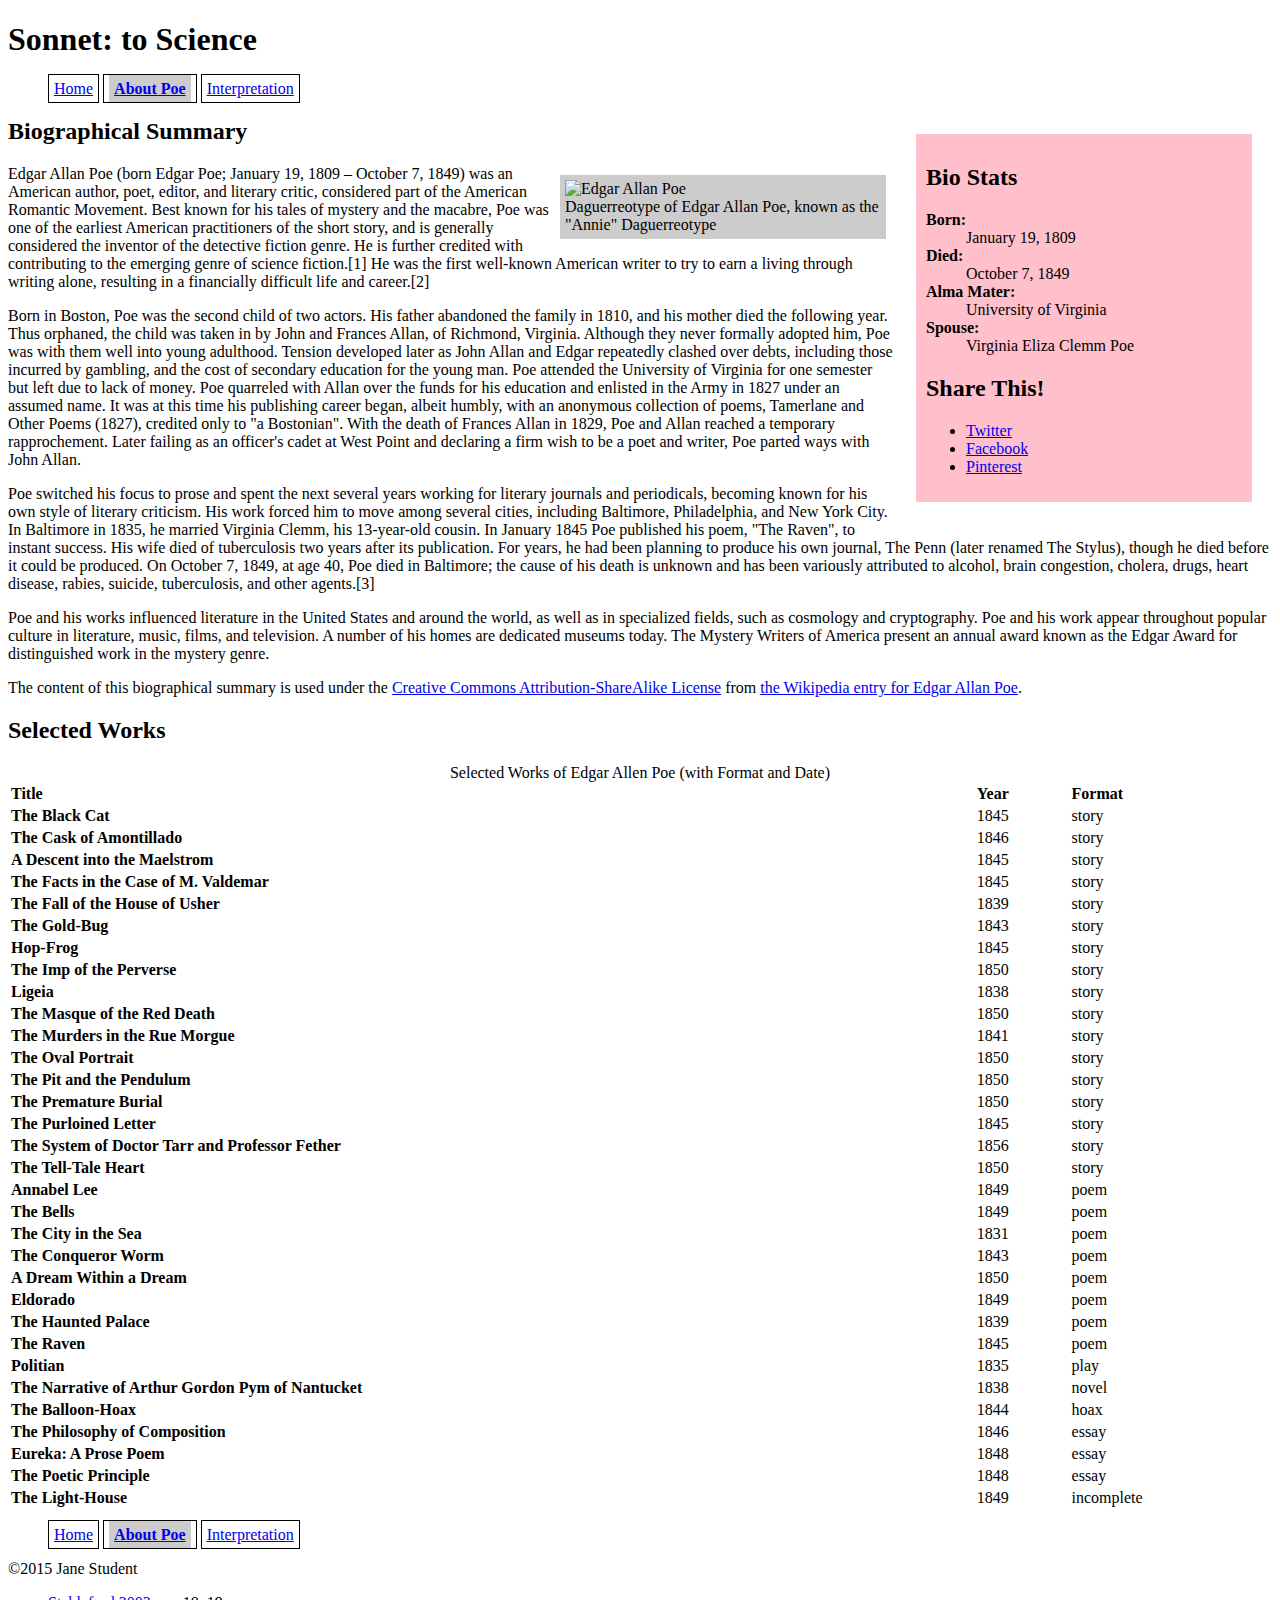
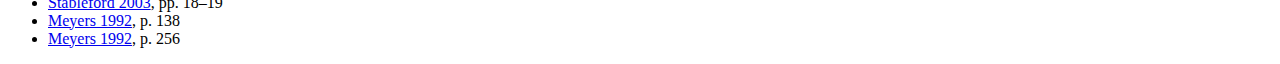
==== about-poe.html @ a7937502 "first wave of work" ====
<!DOCTYPE html>
<html>
<head>
    <meta charset="utf-8">
    <title>About Edgar Allan Poe - Sonnet: to Science - The Mini Site</title>
    <meta name="description" content="The advanced markup and page layout assignment.">
    <meta name="viewport" content="width=device-width, initial-scale=1">
    <link rel="stylesheet" href="styles.css">
</head>
<body>
    <header>
        <h1>Sonnet: to Science</h1>
        <nav>
            <ul class="top-nav">
                <li><a href="index.html">Home</a></li>
                <li><a href="about-poe.html" class="active">About Poe</a></li>
                <li><a href="interpretation.html">Interpretation</a></li>
            </ul>
        </nav>
    </header>
    <aside id="sidebar">
        <h2>Bio Stats</h2>
        <dl>
            <dt>Born:</dt>
                <dd>January 19, 1809</dd>
            <dt>Died:</dt>
                <dd>October 7, 1849</dd>
            <dt>Alma Mater:</dt>
                <dd>University of Virginia</dd>
            <dt>Spouse:</dt>
                <dd>Virginia Eliza Clemm Poe</dd>
        </dl>
        
        <h2>Share This!</h2>
        <ul>
            <li><a class="twitter" href="http://twitter.com">Twitter</a></li>
            <li><a class="facebook" href="http://facebook.com">Facebook</a></li>
            <li><a class="pinterest" href="http://pinterest.com">Pinterest</a></li>
        </ul>
    </aside>
    <section id="content">
        <!-- TODO: In this section fill in formatting markup as needed. Link the
        numbers in brackets to the proper citation in the footer of the page
        using in-page anchors (aka bookmark links). -->
        <h2>Biographical Summary</h2>
        <p class="bio-photo">
            <!-- TODO: Float this photo to the left of the 
            page, and give this paragraph a visual style to set off the photo
            and caption. -->
            <img src="Edgar_Allan_Poe_daguerreotype_crop.png" alt="Edgar Allan Poe"><br>
            Daguerreotype of Edgar Allan Poe, known as the "Annie" Daguerreotype
        </p>
        <p>Edgar Allan Poe (born Edgar Poe; January 19, 1809 – October 7, 1849) was an American author, poet, editor, and literary critic, considered part of the American Romantic Movement. Best known for his tales of mystery and the macabre, Poe was one of the earliest American practitioners of the short story, and is generally considered the inventor of the detective fiction genre. He is further credited with contributing to the emerging genre of science fiction.[1] He was the first well-known American writer to try to earn a living through writing alone, resulting in a financially difficult life and career.[2]</p>

        <p>Born in Boston, Poe was the second child of two actors. His father abandoned the family in 1810, and his mother died the following year. Thus orphaned, the child was taken in by John and Frances Allan, of Richmond, Virginia. Although they never formally adopted him, Poe was with them well into young adulthood. Tension developed later as John Allan and Edgar repeatedly clashed over debts, including those incurred by gambling, and the cost of secondary education for the young man. Poe attended the University of Virginia for one semester but left due to lack of money. Poe quarreled with Allan over the funds for his education and enlisted in the Army in 1827 under an assumed name. It was at this time his publishing career began, albeit humbly, with an anonymous collection of poems, Tamerlane and Other Poems (1827), credited only to "a Bostonian". With the death of Frances Allan in 1829, Poe and Allan reached a temporary rapprochement. Later failing as an officer's cadet at West Point and declaring a firm wish to be a poet and writer, Poe parted ways with John Allan.</p>

        <p>Poe switched his focus to prose and spent the next several years working for literary journals and periodicals, becoming known for his own style of literary criticism. His work forced him to move among several cities, including Baltimore, Philadelphia, and New York City. In Baltimore in 1835, he married Virginia Clemm, his 13-year-old cousin. In January 1845 Poe published his poem, "The Raven", to instant success. His wife died of tuberculosis two years after its publication. For years, he had been planning to produce his own journal, The Penn (later renamed The Stylus), though he died before it could be produced. On October 7, 1849, at age 40, Poe died in Baltimore; the cause of his death is unknown and has been variously attributed to alcohol, brain congestion, cholera, drugs, heart disease, rabies, suicide, tuberculosis, and other agents.[3]</p>

        <p>Poe and his works influenced literature in the United States and around the world, as well as in specialized fields, such as cosmology and cryptography. Poe and his work appear throughout popular culture in literature, music, films, and television. A number of his homes are dedicated museums today. The Mystery Writers of America present an annual award known as the Edgar Award for distinguished work in the mystery genre.</p>

        <p class="smalltext">
            The content of this biographical summary is used under the
            <a href="http://en.wikipedia.org/wiki/Wikipedia:Text_of_Creative_Commons_Attribution-ShareAlike_3.0_Unported_License">
                Creative Commons Attribution-ShareAlike License</a>
            from <a href="http://en.wikipedia.org/wiki/Edgar_Allan_Poe">
                the Wikipedia entry for Edgar Allan Poe</a>.
        </p>
        <h2>Selected Works</h2>
        <table id="selected_works">
            <caption>Selected Works of Edgar Allen Poe (with Format and Date)</caption>
            <tr>
                <th scope="col">Title</th>
                <th scope="col">Year</th>
                <th scope="col">Format</th>
            </tr>
            <tr>
                <th scope="row">The Black Cat</th>
                <td>1845</td>
                <td>story</td>
            </tr>
            <tr>
                <th scope="row">The Cask of Amontillado</th>
                <td>1846</td>
                <td>story</td>
            </tr>
            <tr>
                <th scope="row">A Descent into the Maelstrom</th>
                <td>1845</td>
                <td>story</td>
            </tr>
            <tr>
                <th scope="row">The Facts in the Case of M. Valdemar</th>
                <td>1845</td>
                <td>story</td>
            </tr>
             <tr>
                <th scope="row">The Fall of the House of Usher</th>
                <td>1839</td>
                <td>story</td>
            </tr>
             <tr>
                <th scope="row">The Gold-Bug</th>
                <td>1843</td>
                <td>story</td>
            </tr>
             <tr>
                <th scope="row">Hop-Frog</th>
                <td>1845</td>
                <td>story</td>
            </tr>
             <tr>
                <th scope="row">The Imp of the Perverse</th>
                <td>1850</td>
                <td>story</td>
            </tr>
             <tr>
                <th scope="row">Ligeia</th>
                <td>1838</td>
                <td>story</td>
            </tr>
            <tr>
                <th scope="row">The Masque of the Red Death</th>
                <td>1850</td>
                <td>story</td>
            </tr>            
            <tr>
                <th scope="row">The Murders in the Rue Morgue</th>
                <td>1841</td>
                <td>story</td>
            </tr>
            <tr>
                <th scope="row">The Oval Portrait</th>
                <td>1850</td>
                <td>story</td>
            </tr>
            <tr>
                <th scope="row">The Pit and the Pendulum</th>
                <td>1850</td>
                <td>story</td>
            </tr>
            <tr>
                <th scope="row">The Premature Burial</th>
                <td>1850</td>
                <td>story</td>
            </tr>
            <tr>
                <th scope="row">The Purloined Letter</th>
                <td>1845</td>
                <td>story</td>
            </tr>
            <tr>
                <th scope="row">The System of Doctor Tarr and Professor Fether</th>
                <td>1856</td>
                <td>story</td>
            </tr>
            <tr>
                <th scope="row">The Tell-Tale Heart</th>
                <td>1850</td>
                <td>story</td>
            </tr>
            <tr>
                <th scope="row">Annabel Lee</th>
                <td>1849</td>
                <td>poem</td>
            </tr>
            <tr>
                <th scope="row">The Bells</th>
                <td>1849</td>
                <td>poem</td>
            </tr>
            <tr>
                <th scope="row">The City in the Sea</th>
                <td>1831</td>
                <td>poem</td>
            </tr>
            <tr>
                <th scope="row">The Conqueror Worm</th>
                <td>1843</td>
                <td>poem</td>
            </tr>
            <tr>
                <th scope="row">A Dream Within a Dream</th>
                <td>1850</td>
                <td>poem</td>
            </tr>
            <tr>
                <th scope="row">Eldorado</th>
                <td>1849</td>
                <td>poem</td>
            </tr>
            <tr>
                <th scope="row">The Haunted Palace</th>
                <td>1839</td>
                <td>poem</td>
            </tr>
            <tr>
                <th scope="row">The Raven</th>
                <td>1845</td>
                <td>poem</td>
            </tr>
             <tr>
                <th scope="row">Politian</th>
                <td>1835</td>
                <td>play</td>
            </tr>
             <tr>
                <th scope="row">The Narrative of Arthur Gordon Pym of Nantucket</th>
                <td>1838</td>
                <td>novel</td>
            </tr>
             <tr>
                <th scope="row">The Balloon-Hoax</th>
                <td>1844</td>
                <td>hoax</td>
            </tr>
             <tr>
                <th scope="row">The Philosophy of Composition</th>
                <td>1846</td>
                <td>essay</td>
            </tr>
            <tr>
                <th scope="row">Eureka: A Prose Poem</th>
                <td>1848</td>
                <td>essay</td>
            </tr>
            <tr>
                <th scope="row">The Poetic Principle</th>
                <td>1848</td>
                <td>essay</td>
            </tr>
            <tr>
                <th scope="row">The Light-House</th>
                <td>1849</td>
                <td>incomplete</td>
            </tr>
        </table>
    </section>
    <footer>
        <nav>
            <ul class="bottom-nav">
                <li><a href="index.html">Home</a></li>
                <li><a href="about-poe.html" class="active">About Poe</a></li>
                <li><a href="interpretation.html">Interpretation</a></li>
            </ul>
        </nav>
        <p>&copy;2015 Jane Student</p>
        <p class="smalltext">
            <ul class="bibliography">
                <li id="citation-1"><a href="http://en.wikipedia.org/wiki/Edgar_Allan_Poe#CITEREFStableford2003">Stableford 2003</a>, pp. 18–19</li>
                <li id="citation-2"><a href="http://en.wikipedia.org/wiki/Edgar_Allan_Poe#CITEREFMeyers1992">Meyers 1992</a>, p. 138</li>
                <li id="citation-3"><a href="http://en.wikipedia.org/wiki/Edgar_Allan_Poe#CITEREFMeyers1992">Meyers 1992</a>, p. 256</li>
            </ul>
        </p>
    </footer>
</body>
</html>
---- styles.css ----
/* Styles for the Advanced Markup assignment. */

/* About Page Styles */
dt {
    font-weight: 900;
}
.bio-photo {
    width: 25%;
    float: right;
    background: #cccccc;
    margin: 10px;
    padding: 5px;
}
.bio-photo img {
    width: 100%;
    height: auto;
}

/* Sidebar Styles */
#sidebar {
    float: right;
    width: 25%;
    background: pink;
    margin: 20px;
    padding: 10px;
}

/* Navigation styles */
nav ul li {
    display: inline;
    border: solid 1px black;
    padding: 5px;
}

.active {
    font-weight: 900;
    background: #cccccc;
    padding: 5px;
}

/* Table Styles */
table {
    width: 100%;
    text-align:left;
}
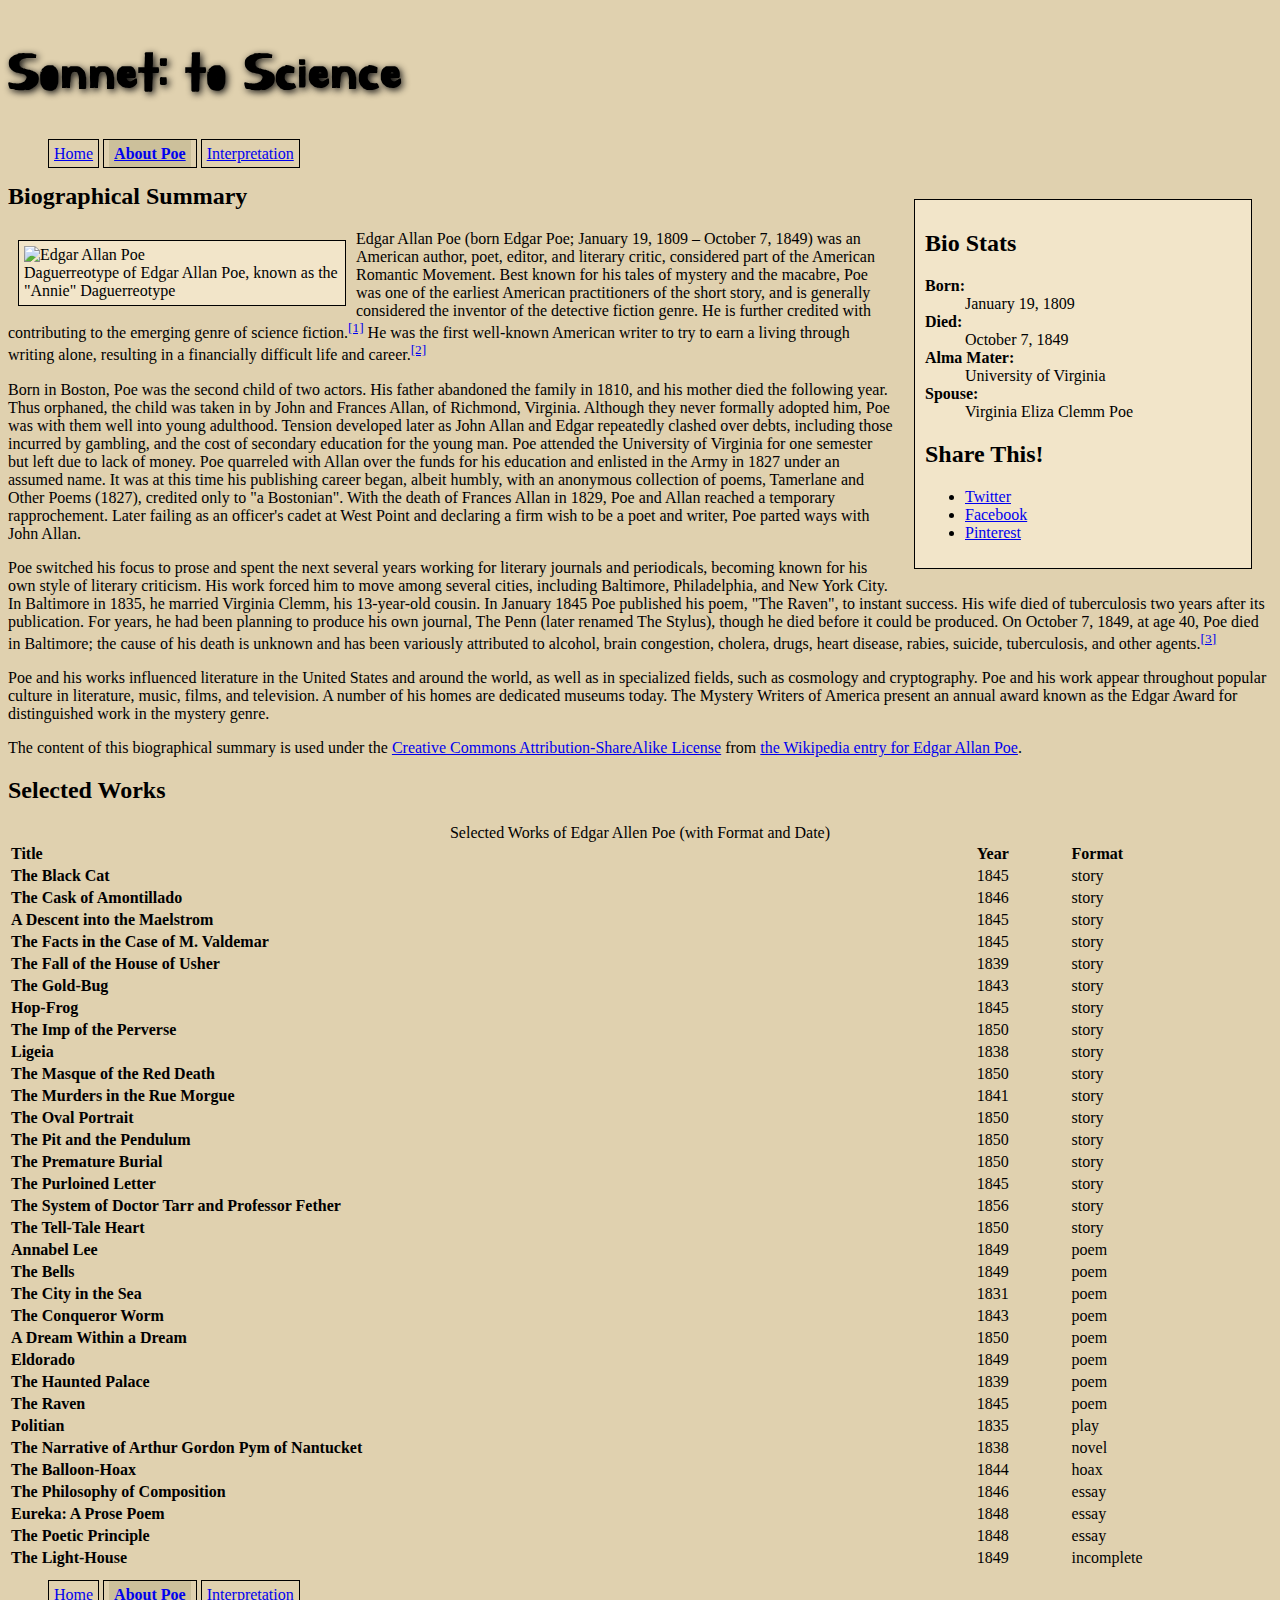
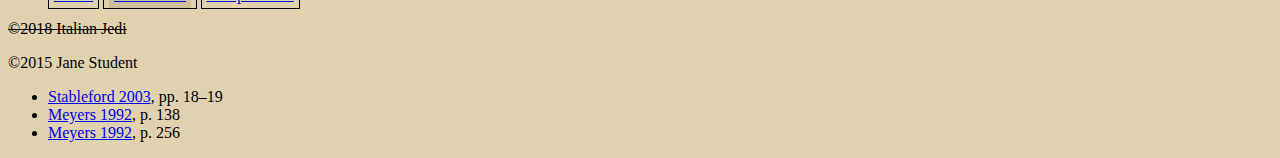
==== commit 57ebf3f3: "Second wave of commits" ====
--- a/about-poe.html
+++ b/about-poe.html
@@ -5,6 +5,7 @@
     <title>About Edgar Allan Poe - Sonnet: to Science - The Mini Site</title>
     <meta name="description" content="The advanced markup and page layout assignment.">
     <meta name="viewport" content="width=device-width, initial-scale=1">
+    <link href="https://fonts.googleapis.com/css?family=Kirang+Haerang" rel="stylesheet">
     <link rel="stylesheet" href="styles.css">
 </head>
 <body>
@@ -39,22 +40,17 @@
         </ul>
     </aside>
     <section id="content">
-        <!-- TODO: In this section fill in formatting markup as needed. Link the
-        numbers in brackets to the proper citation in the footer of the page
-        using in-page anchors (aka bookmark links). -->
+        
         <h2>Biographical Summary</h2>
         <p class="bio-photo">
-            <!-- TODO: Float this photo to the left of the 
-            page, and give this paragraph a visual style to set off the photo
-            and caption. -->
             <img src="Edgar_Allan_Poe_daguerreotype_crop.png" alt="Edgar Allan Poe"><br>
             Daguerreotype of Edgar Allan Poe, known as the "Annie" Daguerreotype
         </p>
-        <p>Edgar Allan Poe (born Edgar Poe; January 19, 1809 – October 7, 1849) was an American author, poet, editor, and literary critic, considered part of the American Romantic Movement. Best known for his tales of mystery and the macabre, Poe was one of the earliest American practitioners of the short story, and is generally considered the inventor of the detective fiction genre. He is further credited with contributing to the emerging genre of science fiction.[1] He was the first well-known American writer to try to earn a living through writing alone, resulting in a financially difficult life and career.[2]</p>
+        <p>Edgar Allan Poe (born Edgar Poe; January 19, 1809 – October 7, 1849) was an American author, poet, editor, and literary critic, considered part of the American Romantic Movement. Best known for his tales of mystery and the macabre, Poe was one of the earliest American practitioners of the short story, and is generally considered the inventor of the detective fiction genre. He is further credited with contributing to the emerging genre of science fiction.<sup><a href="#citation-1">[1]</a></sup> He was the first well-known American writer to try to earn a living through writing alone, resulting in a financially difficult life and career.<sup><a href="#citation-2">[2]</a></sup></p>
 
         <p>Born in Boston, Poe was the second child of two actors. His father abandoned the family in 1810, and his mother died the following year. Thus orphaned, the child was taken in by John and Frances Allan, of Richmond, Virginia. Although they never formally adopted him, Poe was with them well into young adulthood. Tension developed later as John Allan and Edgar repeatedly clashed over debts, including those incurred by gambling, and the cost of secondary education for the young man. Poe attended the University of Virginia for one semester but left due to lack of money. Poe quarreled with Allan over the funds for his education and enlisted in the Army in 1827 under an assumed name. It was at this time his publishing career began, albeit humbly, with an anonymous collection of poems, Tamerlane and Other Poems (1827), credited only to "a Bostonian". With the death of Frances Allan in 1829, Poe and Allan reached a temporary rapprochement. Later failing as an officer's cadet at West Point and declaring a firm wish to be a poet and writer, Poe parted ways with John Allan.</p>
 
-        <p>Poe switched his focus to prose and spent the next several years working for literary journals and periodicals, becoming known for his own style of literary criticism. His work forced him to move among several cities, including Baltimore, Philadelphia, and New York City. In Baltimore in 1835, he married Virginia Clemm, his 13-year-old cousin. In January 1845 Poe published his poem, "The Raven", to instant success. His wife died of tuberculosis two years after its publication. For years, he had been planning to produce his own journal, The Penn (later renamed The Stylus), though he died before it could be produced. On October 7, 1849, at age 40, Poe died in Baltimore; the cause of his death is unknown and has been variously attributed to alcohol, brain congestion, cholera, drugs, heart disease, rabies, suicide, tuberculosis, and other agents.[3]</p>
+        <p>Poe switched his focus to prose and spent the next several years working for literary journals and periodicals, becoming known for his own style of literary criticism. His work forced him to move among several cities, including Baltimore, Philadelphia, and New York City. In Baltimore in 1835, he married Virginia Clemm, his 13-year-old cousin. In January 1845 Poe published his poem, "The Raven", to instant success. His wife died of tuberculosis two years after its publication. For years, he had been planning to produce his own journal, The Penn (later renamed The Stylus), though he died before it could be produced. On October 7, 1849, at age 40, Poe died in Baltimore; the cause of his death is unknown and has been variously attributed to alcohol, brain congestion, cholera, drugs, heart disease, rabies, suicide, tuberculosis, and other agents.<sup><a href="#citation-3">[3]</a></sup></p>
 
         <p>Poe and his works influenced literature in the United States and around the world, as well as in specialized fields, such as cosmology and cryptography. Poe and his work appear throughout popular culture in literature, music, films, and television. A number of his homes are dedicated museums today. The Mystery Writers of America present an annual award known as the Edgar Award for distinguished work in the mystery genre.</p>
 
@@ -243,6 +239,7 @@
                 <li><a href="interpretation.html">Interpretation</a></li>
             </ul>
         </nav>
+        <p><strike>&copy;2018 Italian Jedi</strike></p>
         <p>&copy;2015 Jane Student</p>
         <p class="smalltext">
             <ul class="bibliography">
--- a/styles.css
+++ b/styles.css
@@ -1,4 +1,26 @@
 /* Styles for the Advanced Markup assignment. */
+
+/* Cross Page Styles */
+h1 {
+    font-family: 'Kirang Haerang', cursive;
+    font-size: 56px;
+    text-shadow: 2px 2px 7px #111111;
+}
+
+body {
+    /*background: #798285;*/
+    background: #E0D1AF;
+}
+
+/* Index Styles */
+ul.poem {
+    list-style-type: none;
+    font-family: 'Esteban', serif;
+}
+
+ul.poem:first-letter {
+    font-size: 3rem;
+}
 
 /* About Page Styles */
 dt {
@@ -6,10 +28,11 @@
 }
 .bio-photo {
     width: 25%;
-    float: right;
-    background: #cccccc;
+    float: left;
+    background: #F2E5C9;
     margin: 10px;
     padding: 5px;
+    border: solid 1px;
 }
 .bio-photo img {
     width: 100%;
@@ -20,9 +43,12 @@
 #sidebar {
     float: right;
     width: 25%;
-    background: pink;
+    /*background: #E0D1AF;*/
+    background: #F2E5C9;
     margin: 20px;
     padding: 10px;
+    border: solid 1px;
+    
 }
 
 /* Navigation styles */
@@ -34,7 +60,7 @@
 
 .active {
     font-weight: 900;
-    background: #cccccc;
+    background: #CCC09B;
     padding: 5px;
 }
 
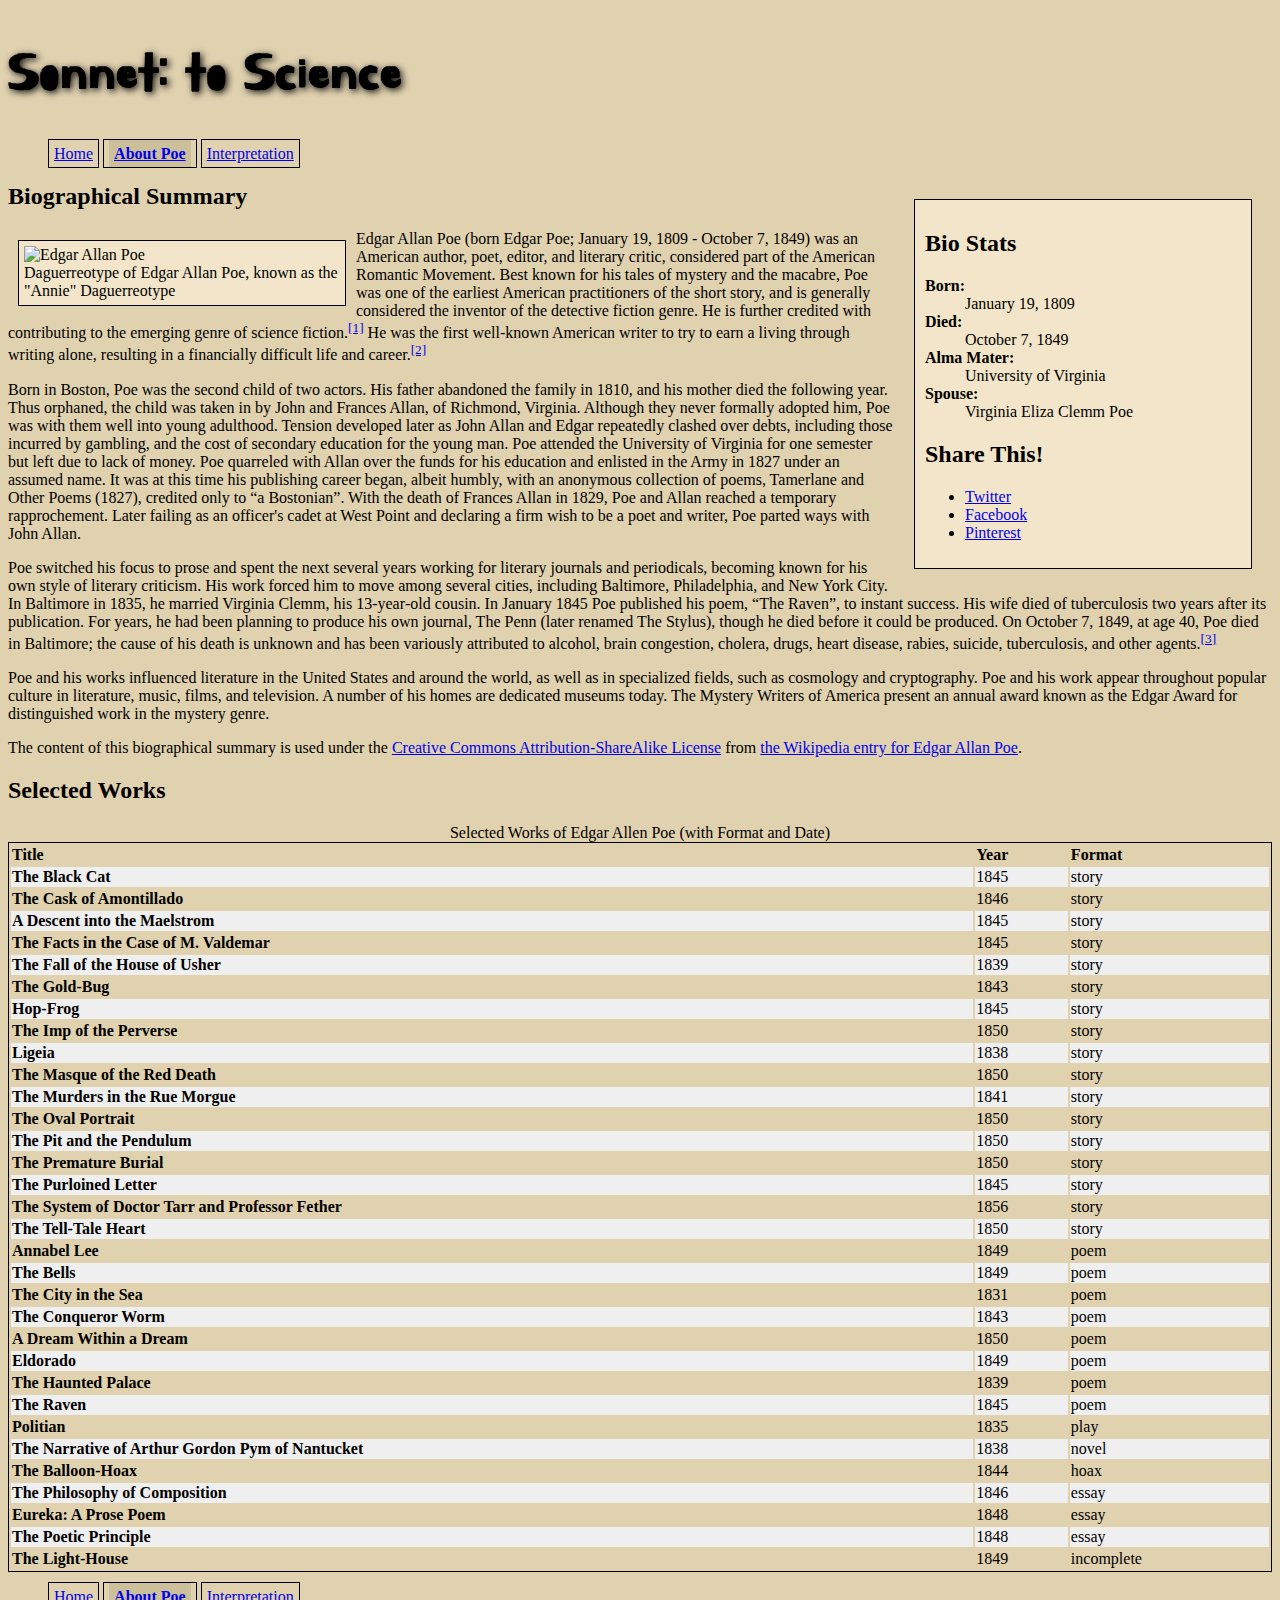
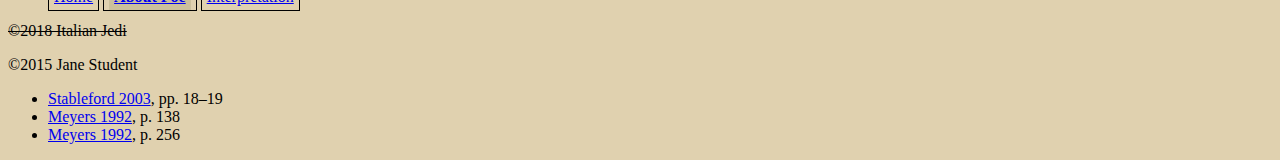
==== commit fbe6993a: "another commit" ====
--- a/about-poe.html
+++ b/about-poe.html
@@ -46,11 +46,11 @@
             <img src="Edgar_Allan_Poe_daguerreotype_crop.png" alt="Edgar Allan Poe"><br>
             Daguerreotype of Edgar Allan Poe, known as the "Annie" Daguerreotype
         </p>
-        <p>Edgar Allan Poe (born Edgar Poe; January 19, 1809 – October 7, 1849) was an American author, poet, editor, and literary critic, considered part of the American Romantic Movement. Best known for his tales of mystery and the macabre, Poe was one of the earliest American practitioners of the short story, and is generally considered the inventor of the detective fiction genre. He is further credited with contributing to the emerging genre of science fiction.<sup><a href="#citation-1">[1]</a></sup> He was the first well-known American writer to try to earn a living through writing alone, resulting in a financially difficult life and career.<sup><a href="#citation-2">[2]</a></sup></p>
-
-        <p>Born in Boston, Poe was the second child of two actors. His father abandoned the family in 1810, and his mother died the following year. Thus orphaned, the child was taken in by John and Frances Allan, of Richmond, Virginia. Although they never formally adopted him, Poe was with them well into young adulthood. Tension developed later as John Allan and Edgar repeatedly clashed over debts, including those incurred by gambling, and the cost of secondary education for the young man. Poe attended the University of Virginia for one semester but left due to lack of money. Poe quarreled with Allan over the funds for his education and enlisted in the Army in 1827 under an assumed name. It was at this time his publishing career began, albeit humbly, with an anonymous collection of poems, Tamerlane and Other Poems (1827), credited only to "a Bostonian". With the death of Frances Allan in 1829, Poe and Allan reached a temporary rapprochement. Later failing as an officer's cadet at West Point and declaring a firm wish to be a poet and writer, Poe parted ways with John Allan.</p>
-
-        <p>Poe switched his focus to prose and spent the next several years working for literary journals and periodicals, becoming known for his own style of literary criticism. His work forced him to move among several cities, including Baltimore, Philadelphia, and New York City. In Baltimore in 1835, he married Virginia Clemm, his 13-year-old cousin. In January 1845 Poe published his poem, "The Raven", to instant success. His wife died of tuberculosis two years after its publication. For years, he had been planning to produce his own journal, The Penn (later renamed The Stylus), though he died before it could be produced. On October 7, 1849, at age 40, Poe died in Baltimore; the cause of his death is unknown and has been variously attributed to alcohol, brain congestion, cholera, drugs, heart disease, rabies, suicide, tuberculosis, and other agents.<sup><a href="#citation-3">[3]</a></sup></p>
+        <p>Edgar Allan Poe (born Edgar Poe; January 19, 1809 &#x2010; October 7, 1849) was an American author, poet, editor, and literary critic, considered part of the American Romantic Movement. Best known for his tales of mystery and the macabre, Poe was one of the earliest American practitioners of the short story, and is generally considered the inventor of the detective fiction genre. He is further credited with contributing to the emerging genre of science fiction.<sup><a href="#citation-1">[1]</a></sup> He was the first well-known American writer to try to earn a living through writing alone, resulting in a financially difficult life and career.<sup><a href="#citation-2">[2]</a></sup></p>
+
+        <p>Born in Boston, Poe was the second child of two actors. His father abandoned the family in 1810, and his mother died the following year. Thus orphaned, the child was taken in by John and Frances Allan, of Richmond, Virginia. Although they never formally adopted him, Poe was with them well into young adulthood. Tension developed later as John Allan and Edgar repeatedly clashed over debts, including those incurred by gambling, and the cost of secondary education for the young man. Poe attended the University of Virginia for one semester but left due to lack of money. Poe quarreled with Allan over the funds for his education and enlisted in the Army in 1827 under an assumed name. It was at this time his publishing career began, albeit humbly, with an anonymous collection of poems, Tamerlane and Other Poems (1827), credited only to <q>a Bostonian</q>. With the death of Frances Allan in 1829, Poe and Allan reached a temporary rapprochement. Later failing as an officer's cadet at West Point and declaring a firm wish to be a poet and writer, Poe parted ways with John Allan.</p>
+
+        <p>Poe switched his focus to prose and spent the next several years working for literary journals and periodicals, becoming known for his own style of literary criticism. His work forced him to move among several cities, including Baltimore, Philadelphia, and New York City. In Baltimore in 1835, he married Virginia Clemm, his 13&#x2010;year&#x2010;old cousin. In January 1845 Poe published his poem, <q>The Raven</q>, to instant success. His wife died of tuberculosis two years after its publication. For years, he had been planning to produce his own journal, The Penn (later renamed The Stylus), though he died before it could be produced. On October 7, 1849, at age 40, Poe died in Baltimore; the cause of his death is unknown and has been variously attributed to alcohol, brain congestion, cholera, drugs, heart disease, rabies, suicide, tuberculosis, and other agents.<sup><a href="#citation-3">[3]</a></sup></p>
 
         <p>Poe and his works influenced literature in the United States and around the world, as well as in specialized fields, such as cosmology and cryptography. Poe and his work appear throughout popular culture in literature, music, films, and television. A number of his homes are dedicated museums today. The Mystery Writers of America present an annual award known as the Edgar Award for distinguished work in the mystery genre.</p>
 
@@ -64,12 +64,12 @@
         <h2>Selected Works</h2>
         <table id="selected_works">
             <caption>Selected Works of Edgar Allen Poe (with Format and Date)</caption>
-            <tr>
+            <tr class="first-row">
                 <th scope="col">Title</th>
                 <th scope="col">Year</th>
                 <th scope="col">Format</th>
             </tr>
-            <tr>
+            <tr class="odd">
                 <th scope="row">The Black Cat</th>
                 <td>1845</td>
                 <td>story</td>
@@ -79,7 +79,7 @@
                 <td>1846</td>
                 <td>story</td>
             </tr>
-            <tr>
+            <tr class="odd">
                 <th scope="row">A Descent into the Maelstrom</th>
                 <td>1845</td>
                 <td>story</td>
@@ -89,7 +89,7 @@
                 <td>1845</td>
                 <td>story</td>
             </tr>
-             <tr>
+             <tr class="odd">
                 <th scope="row">The Fall of the House of Usher</th>
                 <td>1839</td>
                 <td>story</td>
@@ -99,7 +99,7 @@
                 <td>1843</td>
                 <td>story</td>
             </tr>
-             <tr>
+             <tr class="odd">
                 <th scope="row">Hop-Frog</th>
                 <td>1845</td>
                 <td>story</td>
@@ -109,7 +109,7 @@
                 <td>1850</td>
                 <td>story</td>
             </tr>
-             <tr>
+             <tr class="odd">
                 <th scope="row">Ligeia</th>
                 <td>1838</td>
                 <td>story</td>
@@ -119,7 +119,7 @@
                 <td>1850</td>
                 <td>story</td>
             </tr>            
-            <tr>
+            <tr class="odd">
                 <th scope="row">The Murders in the Rue Morgue</th>
                 <td>1841</td>
                 <td>story</td>
@@ -129,7 +129,7 @@
                 <td>1850</td>
                 <td>story</td>
             </tr>
-            <tr>
+            <tr class="odd">
                 <th scope="row">The Pit and the Pendulum</th>
                 <td>1850</td>
                 <td>story</td>
@@ -139,7 +139,7 @@
                 <td>1850</td>
                 <td>story</td>
             </tr>
-            <tr>
+            <tr class="odd">
                 <th scope="row">The Purloined Letter</th>
                 <td>1845</td>
                 <td>story</td>
@@ -149,7 +149,7 @@
                 <td>1856</td>
                 <td>story</td>
             </tr>
-            <tr>
+            <tr class="odd">
                 <th scope="row">The Tell-Tale Heart</th>
                 <td>1850</td>
                 <td>story</td>
@@ -159,7 +159,7 @@
                 <td>1849</td>
                 <td>poem</td>
             </tr>
-            <tr>
+            <tr class="odd">
                 <th scope="row">The Bells</th>
                 <td>1849</td>
                 <td>poem</td>
@@ -169,7 +169,7 @@
                 <td>1831</td>
                 <td>poem</td>
             </tr>
-            <tr>
+            <tr class="odd">
                 <th scope="row">The Conqueror Worm</th>
                 <td>1843</td>
                 <td>poem</td>
@@ -179,7 +179,7 @@
                 <td>1850</td>
                 <td>poem</td>
             </tr>
-            <tr>
+            <tr class="odd">
                 <th scope="row">Eldorado</th>
                 <td>1849</td>
                 <td>poem</td>
@@ -189,7 +189,7 @@
                 <td>1839</td>
                 <td>poem</td>
             </tr>
-            <tr>
+            <tr class="odd">
                 <th scope="row">The Raven</th>
                 <td>1845</td>
                 <td>poem</td>
@@ -199,7 +199,7 @@
                 <td>1835</td>
                 <td>play</td>
             </tr>
-             <tr>
+             <tr class="odd">
                 <th scope="row">The Narrative of Arthur Gordon Pym of Nantucket</th>
                 <td>1838</td>
                 <td>novel</td>
@@ -209,7 +209,7 @@
                 <td>1844</td>
                 <td>hoax</td>
             </tr>
-             <tr>
+             <tr class="odd">
                 <th scope="row">The Philosophy of Composition</th>
                 <td>1846</td>
                 <td>essay</td>
@@ -219,7 +219,7 @@
                 <td>1848</td>
                 <td>essay</td>
             </tr>
-            <tr>
+            <tr class="odd">
                 <th scope="row">The Poetic Principle</th>
                 <td>1848</td>
                 <td>essay</td>
--- a/styles.css
+++ b/styles.css
@@ -39,6 +39,7 @@
     height: auto;
 }
 
+
 /* Sidebar Styles */
 #sidebar {
     float: right;
@@ -58,6 +59,10 @@
     padding: 5px;
 }
 
+nav ul li:hover {
+    background-color: black;
+}
+
 .active {
     font-weight: 900;
     background: #CCC09B;
@@ -68,4 +73,16 @@
 table {
     width: 100%;
     text-align:left;
+    border-bottom: 1px solid;
+    border-top: 1px solid;
+    border-left: 1px solid;
+    border-right: 1px solid;
+}
+
+tr.first-row {
+    
+}
+
+tr.odd {
+    background-color: #efefef;
 }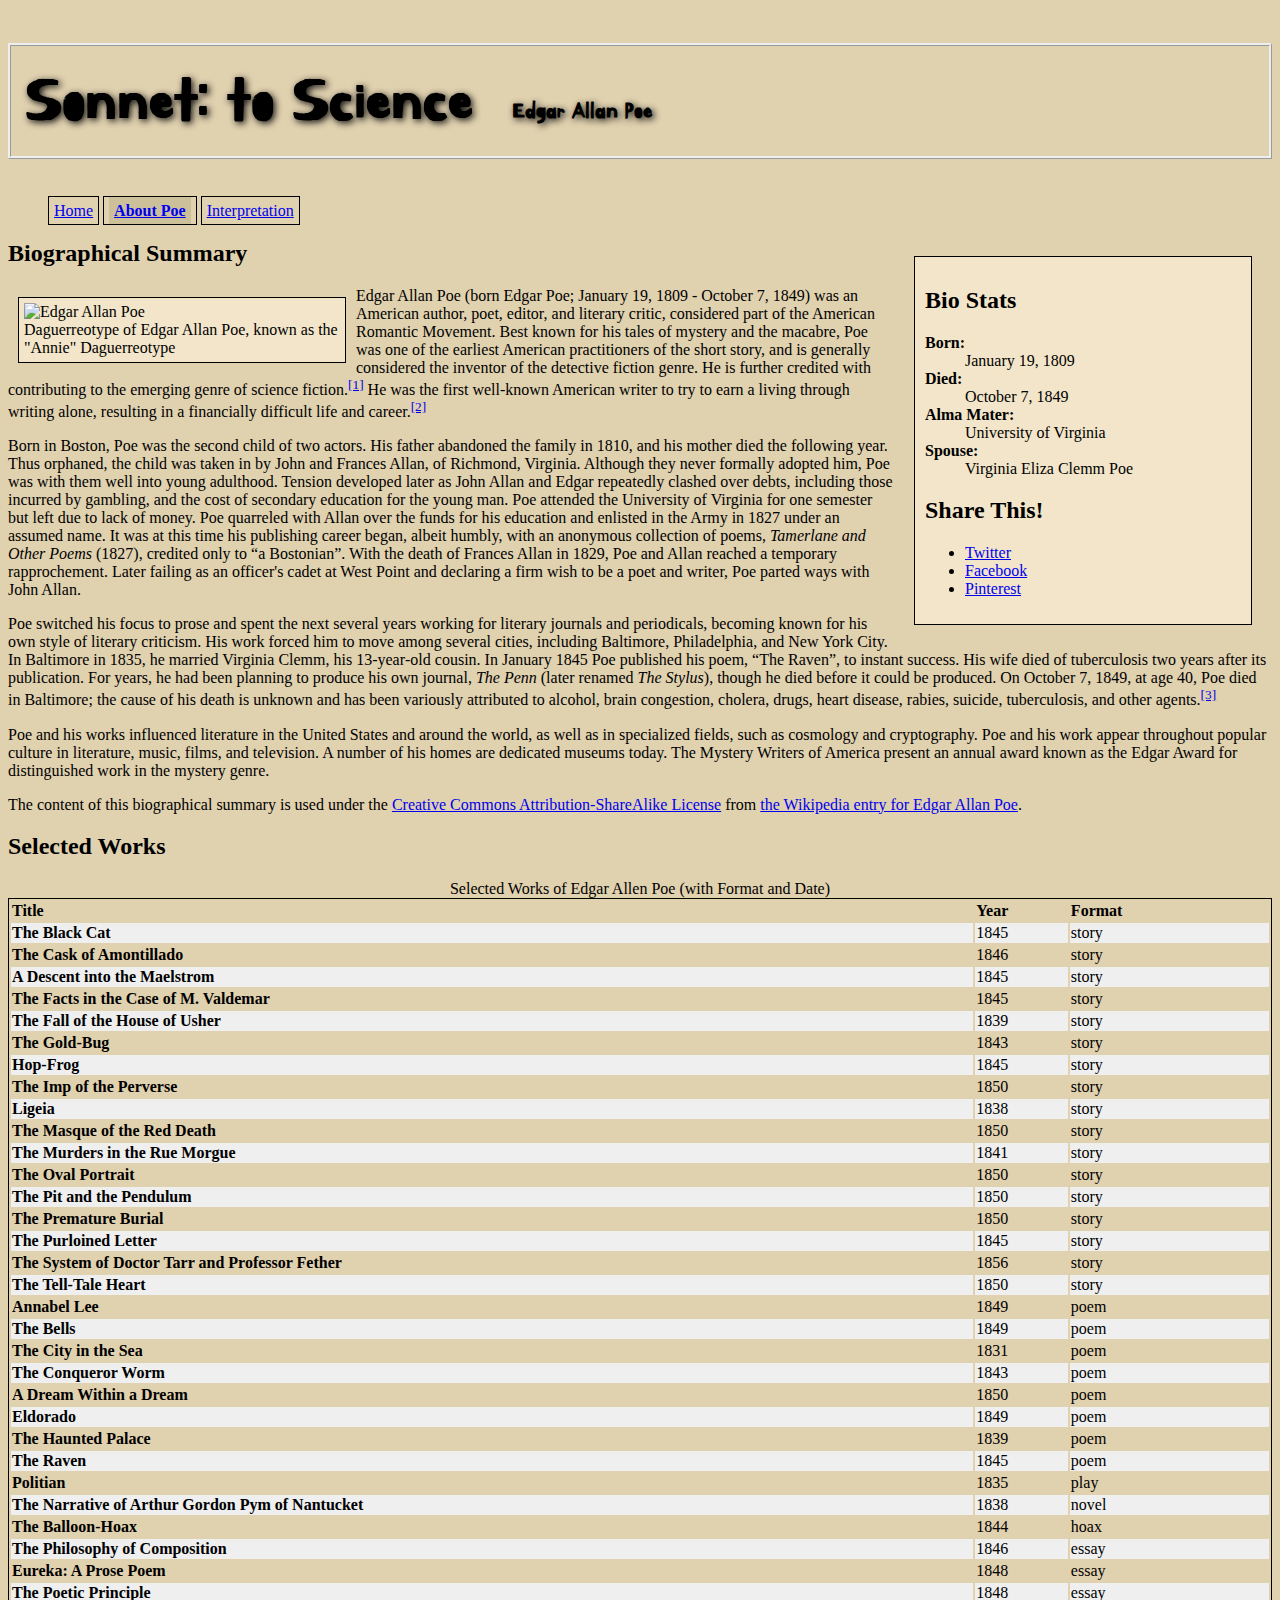
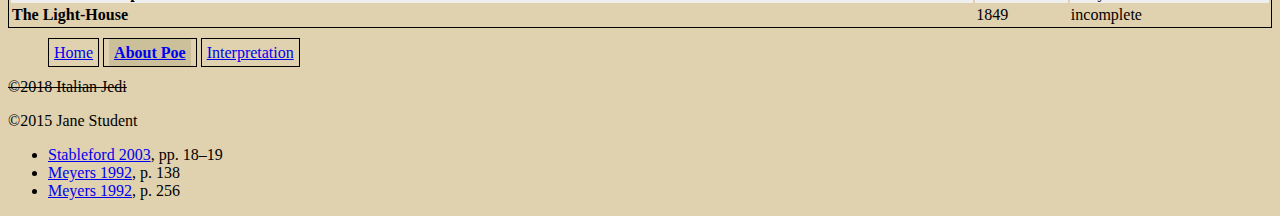
==== commit f5a8e6e3: "final commit...until another one" ====
--- a/about-poe.html
+++ b/about-poe.html
@@ -10,7 +10,7 @@
 </head>
 <body>
     <header>
-        <h1>Sonnet: to Science</h1>
+        <h1>Sonnet: to Science <span id="poe">Edgar Allan Poe</span></h1>
         <nav>
             <ul class="top-nav">
                 <li><a href="index.html">Home</a></li>
@@ -48,9 +48,9 @@
         </p>
         <p>Edgar Allan Poe (born Edgar Poe; January 19, 1809 &#x2010; October 7, 1849) was an American author, poet, editor, and literary critic, considered part of the American Romantic Movement. Best known for his tales of mystery and the macabre, Poe was one of the earliest American practitioners of the short story, and is generally considered the inventor of the detective fiction genre. He is further credited with contributing to the emerging genre of science fiction.<sup><a href="#citation-1">[1]</a></sup> He was the first well-known American writer to try to earn a living through writing alone, resulting in a financially difficult life and career.<sup><a href="#citation-2">[2]</a></sup></p>
 
-        <p>Born in Boston, Poe was the second child of two actors. His father abandoned the family in 1810, and his mother died the following year. Thus orphaned, the child was taken in by John and Frances Allan, of Richmond, Virginia. Although they never formally adopted him, Poe was with them well into young adulthood. Tension developed later as John Allan and Edgar repeatedly clashed over debts, including those incurred by gambling, and the cost of secondary education for the young man. Poe attended the University of Virginia for one semester but left due to lack of money. Poe quarreled with Allan over the funds for his education and enlisted in the Army in 1827 under an assumed name. It was at this time his publishing career began, albeit humbly, with an anonymous collection of poems, Tamerlane and Other Poems (1827), credited only to <q>a Bostonian</q>. With the death of Frances Allan in 1829, Poe and Allan reached a temporary rapprochement. Later failing as an officer's cadet at West Point and declaring a firm wish to be a poet and writer, Poe parted ways with John Allan.</p>
-
-        <p>Poe switched his focus to prose and spent the next several years working for literary journals and periodicals, becoming known for his own style of literary criticism. His work forced him to move among several cities, including Baltimore, Philadelphia, and New York City. In Baltimore in 1835, he married Virginia Clemm, his 13&#x2010;year&#x2010;old cousin. In January 1845 Poe published his poem, <q>The Raven</q>, to instant success. His wife died of tuberculosis two years after its publication. For years, he had been planning to produce his own journal, The Penn (later renamed The Stylus), though he died before it could be produced. On October 7, 1849, at age 40, Poe died in Baltimore; the cause of his death is unknown and has been variously attributed to alcohol, brain congestion, cholera, drugs, heart disease, rabies, suicide, tuberculosis, and other agents.<sup><a href="#citation-3">[3]</a></sup></p>
+        <p>Born in Boston, Poe was the second child of two actors. His father abandoned the family in 1810, and his mother died the following year. Thus orphaned, the child was taken in by John and Frances Allan, of Richmond, Virginia. Although they never formally adopted him, Poe was with them well into young adulthood. Tension developed later as John Allan and Edgar repeatedly clashed over debts, including those incurred by gambling, and the cost of secondary education for the young man. Poe attended the University of Virginia for one semester but left due to lack of money. Poe quarreled with Allan over the funds for his education and enlisted in the Army in 1827 under an assumed name. It was at this time his publishing career began, albeit humbly, with an anonymous collection of poems, <i>Tamerlane and Other Poems</i> (1827), credited only to <q>a Bostonian</q>. With the death of Frances Allan in 1829, Poe and Allan reached a temporary rapprochement. Later failing as an officer's cadet at West Point and declaring a firm wish to be a poet and writer, Poe parted ways with John Allan.</p>
+
+        <p>Poe switched his focus to prose and spent the next several years working for literary journals and periodicals, becoming known for his own style of literary criticism. His work forced him to move among several cities, including Baltimore, Philadelphia, and New York City. In Baltimore in 1835, he married Virginia Clemm, his 13&#x2010;year&#x2010;old cousin. In January 1845 Poe published his poem, <q>The Raven</q>, to instant success. His wife died of tuberculosis two years after its publication. For years, he had been planning to produce his own journal, <i>The Penn</i> (later renamed <i>The Stylus</i>), though he died before it could be produced. On October 7, 1849, at age 40, Poe died in Baltimore; the cause of his death is unknown and has been variously attributed to alcohol, brain congestion, cholera, drugs, heart disease, rabies, suicide, tuberculosis, and other agents.<sup><a href="#citation-3">[3]</a></sup></p>
 
         <p>Poe and his works influenced literature in the United States and around the world, as well as in specialized fields, such as cosmology and cryptography. Poe and his work appear throughout popular culture in literature, music, films, and television. A number of his homes are dedicated museums today. The Mystery Writers of America present an annual award known as the Edgar Award for distinguished work in the mystery genre.</p>
 
@@ -64,7 +64,7 @@
         <h2>Selected Works</h2>
         <table id="selected_works">
             <caption>Selected Works of Edgar Allen Poe (with Format and Date)</caption>
-            <tr class="first-row">
+            <tr>
                 <th scope="col">Title</th>
                 <th scope="col">Year</th>
                 <th scope="col">Format</th>
--- a/styles.css
+++ b/styles.css
@@ -3,8 +3,16 @@
 /* Cross Page Styles */
 h1 {
     font-family: 'Kirang Haerang', cursive;
-    font-size: 56px;
+    font-size: 64px;
     text-shadow: 2px 2px 7px #111111;
+    border-style: ridge;
+    padding: 15px;
+}
+
+#poe {
+    float: center;
+    font-size: 24px;
+    padding-left: 20px;
 }
 
 body {
@@ -79,10 +87,6 @@
     border-right: 1px solid;
 }
 
-tr.first-row {
-    
-}
-
 tr.odd {
     background-color: #efefef;
 }